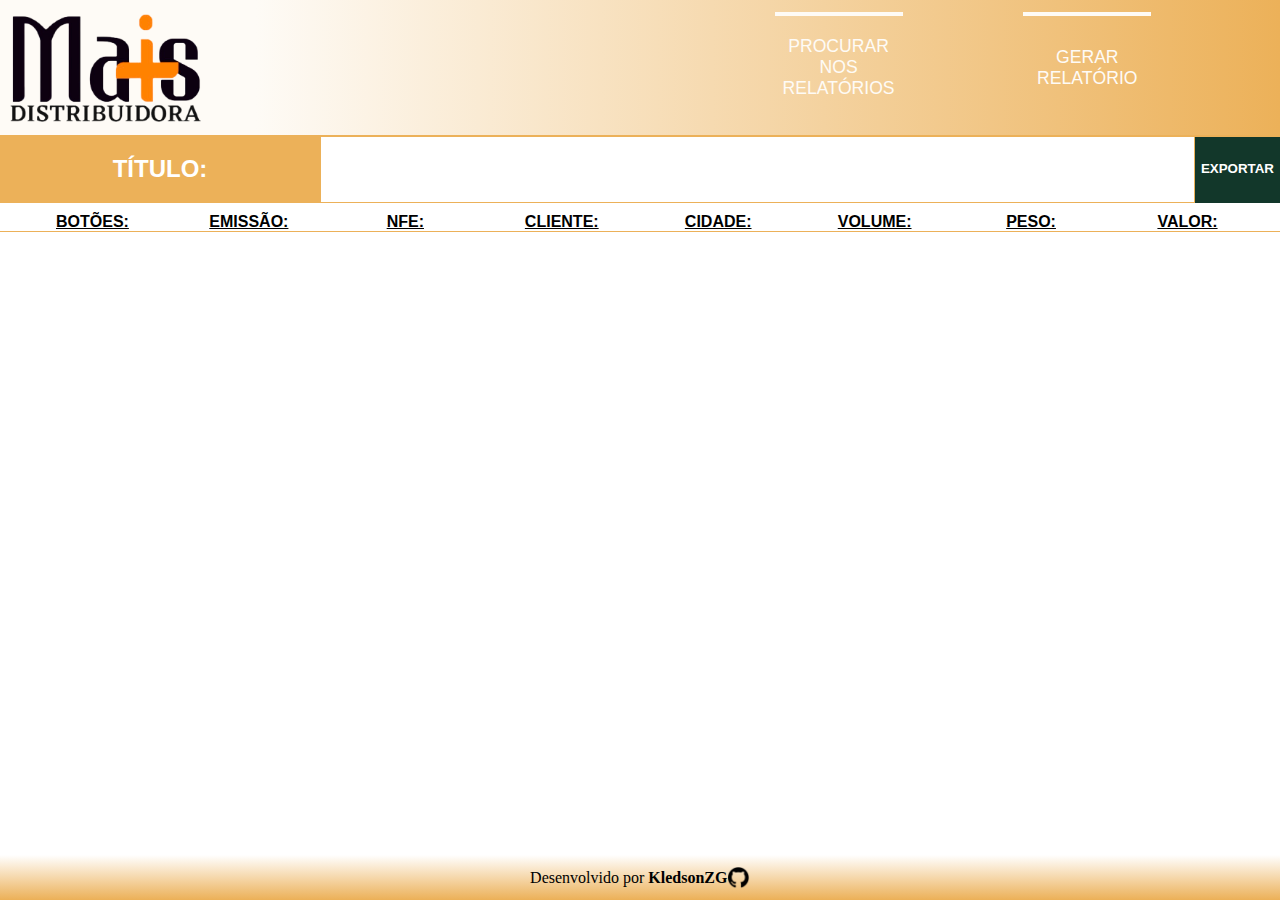
==== www/pages/summary-generation.html @ 4b386340 "missing summary generation page was uploaded now" ====
<html>
    <head>
        <title>Assistente de NFe - KledsonZG</title>
        <meta charset="utf-8" />
        <link rel="stylesheet" href="../style/css/index.css">
        <link rel="stylesheet" href="../style/css/summary-generation.css">
        <link rel="stylesheet" href="../style/css/summary-result.css">
    </head>
    <body>
        <header>
            <div id="header-left-side">
                <img id="header-image-logo" src="../style/images/logo.png" alt="mais-distribuiddora-logo" title="Página inicial" onclick="window.location.assign('/index.html')">
            </div>
            <div id="header-right-side">
                <a class="header-btn" href="/summarySearch">
                    <span>PROCURAR</span>
                    <span>NOS</span>
                    <span>RELAT&Oacute;RIOS</span>
                </a>
                <a class="header-btn 2" href="/generateSummary" style="--btn-icon: url('../images/column-chart-icon.png');">
                    <span>GERAR</span>
                    <span>RELAT&Oacute;RIO</span>
                </a>
            </div>
        </header>
        <div id="main" class="hidden">
            <div id="main-title">
                <h1>GERAR RELAT&Oacute;RIO</h1>
            </div>
            <div id="form">
                <div class="form-container">
                    <h4>De:</h4>
                    <input type="date" id="input-date-from-xml">
                    <h3>DATA DOS XML'S</h3>
                    <h4>At&eacute;:</h4>
                    <input type="date" id="input-date-to-xml">
                </div>
                <div class="form-container">
                    <h4>De:</h3>
                    <input type="date" id="input-date-from-emission">
                    <h3>DATA DE EMISS&Atilde;O DAS NF'S</h3>
                    <h4>At&eacute;:</h3>
                    <input type="date" id="input-date-to-emission">
                </div>
                <div class="form-container text-input">
                    <h3>TRANSPORTADORA:</h3>           
                    <input class="input-form-text" type="text" id="input-shipping-company">
                    <div class="input-checkbox-precision-container">
                        <span>Precis&atilde;o:</span>
                        <input type="checkbox" class="input-checkbox-precision">
                    </div> 
                </div>
                <div class="form-container text-input">
                    <h3>VOLUMES:</h3>           
                    <input class="input-form-text" type="number" id="input-volumes">
                    <div class="input-checkbox-precision-container">
                        <span>Precis&atilde;o:</span>
                        <input type="checkbox" class="input-checkbox-precision">
                    </div>
                </div>
                <div class="form-container text-input">
                    <h3>PESO:</h3>           
                    <input class="input-form-text" type="number" id="input-weight">
                    <div class="input-checkbox-precision-container">
                        <span>Precis&atilde;o:</span>
                        <input type="checkbox" class="input-checkbox-precision">
                    </div>
                </div>
                <div class="form-container text-input">
                    <h3>PASTA DE SA&Iacute;DA:</h3>           
                    <input class="input-form-text" type="text" id="input-folder" list="datalist-folder">
                    <datalist id="datalist-folder"></datalist>
                </div>
                <div class="form-container btns">
                    <button class="form-btn" id="form-btn-generate">GERAR RELAT&Oacute;RIO</button>
                    <button class="form-btn" id="form-btn-reset">RESETAR</button>
                </div>
            </div>
        </div>
        <div id="summary-result" class="">
            <div id="summary-title-container">
                <h2>T&Iacute;TULO:</h2>
                <input type="text" id="input-title">
                <button type="button" id="summary-export" output_folder="" title="Gerar arquivo excel">EXPORTAR</button>
            </div>
            <div class="summary-row header">
                <div class="summary-column">BOT&Otilde;ES:</div>
                <div class="summary-column">EMISS&Atilde;O:</div>
                <div class="summary-column">NFE:</div>
                <div class="summary-column">CLIENTE:</div>
                <div class="summary-column">CIDADE:</div>
                <div class="summary-column">VOLUME:</div>
                <div class="summary-column">PESO:</div>
                <div class="summary-column">VALOR:</div>
            </div>
            <div class="summary-row summary-row-model hidden">
                <div class="summary-column btns">
                    <button class="button-row button-row-move"></button>
                    <button class="button-row button-row-delete"></button>
                    <button class="button-row button-row-insert"></button>
                </div>
                <div class="summary-column"><textarea  placeholder="Data de Emiss&atilde;o" class="input-column-emission" hidden></textarea><span></span></div>
                <div class="summary-column"><textarea  placeholder="N&uacute;mero NF" class="input-column-nf" hidden></textarea><span></span></div>
                <div class="summary-column"><textarea  placeholder="Cliente" class="input-column-client" hidden></textarea><span></span></div>
                <div class="summary-column"><textarea  placeholder="Cidade" class="input-column-city" hidden></textarea><span></span></div>
                <div class="summary-column"><textarea  placeholder="Volume" class="input-column-volume" hidden></textarea><span></span></div>
                <div class="summary-column"><textarea  placeholder="Peso" class="input-column-weight" hidden></textarea><span></span></div>
                <div class="summary-column"><textarea  placeholder="Valor" class="input-column-value" hidden></textarea><span></span></div>
            </div>
            
        </div>
        <footer>
            <div id="footer-credits">
                <div><span>Desenvolvido por <b>KledsonZG</b></span></div>   
                <a href="https://github.com/kledsonzg">
                    <img class="footer-img" src="../style/images/github-icon.png" alt="KledsonZG's Github Profile" title="GitHub: KledsonZG"/>
                </a>
            </div>   
        </footer>
        <script src="../scripts/summary-generate.js"></script>
        <script src="../scripts/summary-interaction.js"></script>
    </body>
</html>
---- www/style/css/index.css ----
/* CSS Document */
:root{
    --btn-icon: url('../images/magnifier-glass-icon.png');
}

@font-face {
    font-family: BulletinGothic;
    src: url('../fonts/BulletinGothic.otf');
}
@keyframes header-btn-before-anim {
    from{
        background-color: transparent;
        border-radius: 50%;
        background-image: var(--btn-icon);
        background-position: 50% 80%;
        background-repeat: no-repeat;
        background-size: 25% 25%;
    }
    to{
        background-color: #ECB159;
        border-radius: 10%;
        border-bottom: solid white 4px;
        border-top: 0;
        background-image: var(--btn-icon);
        background-position: 50% 50%;
        background-repeat: no-repeat;
        background-size: 25% 25%;
    }
}

html, body{
    margin: 0; padding: 0; left: 0; top: 0;
}
body{
    position: relative;
    display: flex;
    flex-direction: column;
    min-height: 85vh;
}

header{
    position: fixed;
    top: 0; left: 0;
    width: 100%; height: 15vh;
    z-index: 10;

    background-image: linear-gradient(to right, #FEFBF6 20%, #ECB159);
    border-bottom: #ECB159 solid 2px;
    display: flex;
    flex-direction: row;
}

#header-left-side{
    position: relative;
    height: 100%; width: 50%;
    display: flex;
    flex-direction: row;
    flex-wrap: nowrap;
    align-items: center;
}
#header-image-logo{
    position: relative;
    height: 80%;
    left: 10px;
    cursor: pointer;
}

#header-right-side{
    position: relative;
    height: 100%; width: 50%;
    display: flex;
    flex-direction: row;
    justify-content: space-evenly;
    
    flex-wrap: nowrap;
    align-items: center;
    color: #FEFBF6;
}

.header-btn{
    text-decoration: none;
    color: #FEFBF6;
    font-family: Arial;
    font-size: 1.1rem;
    text-align: center;
    display: flex;
    flex-direction: column;
    align-items: center;
    justify-content: center;
}
.header-btn::before{
    content: "";
    position: absolute;
    z-index: -1;
    width: 20%; height: 80%;
    border-top: #FEFBF6 solid 4px;
}
.header-btn:hover::before{
    animation: header-btn-before-anim 0.4s forwards;
}
.header-btn:hover{
    color: transparent;
}
.header-btn img{
    height: 1;
}

footer{
    position: relative;
    height: 5%; width: 100%;
    display: flex;
    align-self: flex-end;
    justify-content: center;
    top: 15%;
    background-image: linear-gradient(to top, #ECB159 1%, white);
}
#footer-credits{
    position: relative;
    height: 100%;
    display: flex;
    flex-direction: row;
    align-content: center;
    justify-content: center;
}
#footer-credits div{
    position: relative;
    display: flex;
    align-items: center;
}
#footer-credits a{
    position: relative;
    display: flex;
    align-items: center;
}
#footer-credits a:hover{
    bottom: 2px;
    background-image: url('../images/github-icon-hover.png');
    background-repeat: no-repeat;
    background-size: 100% 50%;
    background-position: 50% 50%;
}
#footer-credits a:hover *{
    visibility: hidden;
}
.footer-img{
    position: relative;
    height: 50%;
}


#main-page{
    position: relative;
    top: 15vh;
    flex: 1;
    font-family: BulletinGothic;
    background-image: linear-gradient(to bottom, #ecb159cd, #f2d5a8, white);
    background-size: 100% 100%;
    background-repeat: no-repeat;
    display: flex;
    flex-direction: row;
}
#main-page a:visited{
    color: black;
}
#main-page a:hover{
    color: blue;
}
.main-page-column{
    position: relative;
    width: 50%; height: 100%;
    display: flex;
    flex-direction: column;
    text-align: center;
    font-size: 1.5rem;
    color: black;
    justify-content: space-evenly;
    align-items: center;
    border-left: 1px solid black;
}
#main-page-list-options{
    position: relative;
    height: 75%; width: 70%;
    background-color: white;
    border-radius: 10px;
    border-right: 4px #ECB159 solid;
    border-bottom: 4px #ECB159 solid;
    display: flex;
    flex-direction: column;
    font-family: Arial;
}
#main-page-list-options a{
    width: 100%;
    text-decoration: none;
    color: black;
    border-bottom: 1px solid black;
    font-size: 1.5rem;
}
#main-page-list-options a:hover{
    background-color: #ECB159;
    color: black;
    font-weight: bold;
    font-size: 1.6rem;
}
#main-page-title{
    text-decoration: underline;
}
#container-info{
    position: relative;
    background-color: white;
    border-radius: 10px;
    border-right: 2px #ECB159 solid;
    border-bottom: 2px #ECB159 solid;
    height: 25%; width: 75%;
    font-family: arial;
    font-size: 1rem;
    display: flex;
    align-items: center;
    text-align: center;
}
---- www/style/css/summary-generation.css ----
/*  CSS Document */
h1{
    color: black;
}
.hidden{  
    position: fixed !important;
    width: 0 !important; height: 0 !important;
    visibility: hidden;
}
#main{
    position: relative;
    display: flex;
    flex-direction: column;
    flex: 1;
    top: 15%;
    overflow: auto;
}
#main-title{
    position: relative;
    display: flex;
    width: 100%;
    justify-content: center;
    text-decoration: underline;
}
#form{
    position: relative;
    top: 30px;
    border-top: 2px solid #ECB159;
}
.right-align{
    text-align: right;
}
.form-container{
    position: relative;
    top: 0;
    display: flex;
    flex-direction: row;
    justify-content: space-evenly;
    align-content: center;
    border-bottom: 1px solid #ECB159;
}
.form-container h3{
    position: relative;
    width: 200px;
    text-align: center;
    text-decoration: underline black 2px;
}
.form-container h4{
    position: relative;
    display: flex;
    flex-direction: column;
    justify-content: space-around;
}
.form-container input{
    position: relative;
    background-color: transparent;
    border: none;
    font-size: 1.5rem;
}
.form-container input:focus{
    outline: none;
}

.input-form-text{
    flex: 1;
    border: #ECB159 1px solid;
    text-decoration: underline #ECB159;
}
#input-folder{
    font-size: 1rem;
}

.input-checkbox-precision-container{
    position: relative;
    display: flex;
    flex-direction: column;
    justify-content: center;
    border-left: #ECB159 1px dotted;
}

.form-container.btns{
    border: none;
}
.form-btn{
    position: relative;
    margin-top: 25px;
    font-size: 1.5rem;
    border: 2px solid black;
    cursor: pointer;
}
.form-btn:hover{
    bottom: 2px;
}
#form-btn-generate{
    background-color: #416D19;
}
#form-btn-reset{
    background-color: #561C24;
}
#form-btn-generate:hover{
    background-color: #9BCF53;
}
#form-btn-reset:hover{
    background-color: #6D2932;
}
---- www/style/css/summary-result.css ----
/* CSS Document */
#summary-result{
    position: relative;
    top: 15%;
    display: flex;
    flex: 1;
    flex-direction: column;
    font-family: Arial;
}
#summary-title-container{
    position: relative;
    display: flex;
    flex-direction: row;
    background-color: #ECB159;
}
#summary-title-container h2{
    position: relative;
    width: 25%;
    display: flex;
    justify-content: center;
    font-family: Arial;
    color: white;
}
#summary-title-container input{
    flex: 1;
    background-color: white;
    font-size: 1.5rem;
    border: #ECB159 1px solid;
    color: black;
}
#summary-title-container input:focus{
    outline: 0;
    font-weight: bold;
}
#summary-title-container button{
    font-family: Arial;
    color: white;
    font-weight: bold;
    background-color: #12372A;
    border: none;
    transition: transform 1s;
    width: fit-content;
}
#summary-title-container button:hover{
    background-color: #416D19;
    width: 15%;
    cursor: pointer;
}

.summary-row{
    position: relative;
    display: flex;
    flex-direction: row;
    width: 100%;
    justify-content: space-evenly;
    border-bottom: #ECB159 1px solid;
}
.summary-row.header{
    text-decoration: underline;
    font-weight: bold;
    margin-top: 10px;
}
.summary-column{
    position: relative;
    display: flex;
    justify-content: center;
    flex-direction: row;
    text-align: center;
    align-items: center;
    width: 10%;
}
.summary-row:not(.header) .summary-column:hover:not(.btns){
    cursor: crosshair;
    background-color: #ECB159;
}
.summary-row.to-replace{
    background-color: #22A39F60;
}
.summary-column textarea{
    width: 100%;
    text-align: center;
    border: none;
    border-bottom: 1px solid #ECB159;
    font-size: 1rem;
}
.summary-column textarea:focus{
    outline: 0;
    height: 100%;
    border: #22A39F 1px solid;
}

.summary-column.btns{
    display: flex;
    flex-direction: row;
    justify-content: space-evenly;
}
.button-row{
    position: relative;
    height: 25px; width: 25px;
    background-color: transparent;
    border: none;
    background-repeat: no-repeat;
    background-size: 100% 100%;
    background-position: 50% 50%;
    cursor: pointer;
}
:not(.button-row-move).button-row:hover{
    top: -2px;
}
.button-row-move{
    background-image: url('../images/move-y-icon.png');  
    cursor: row-resize;
}
.button-row-delete{
    background-image: url('../images/red-trash-can-icon.png');  
}
.button-row-insert{
    background-image: url('../images/addition-color-icon.png');
}
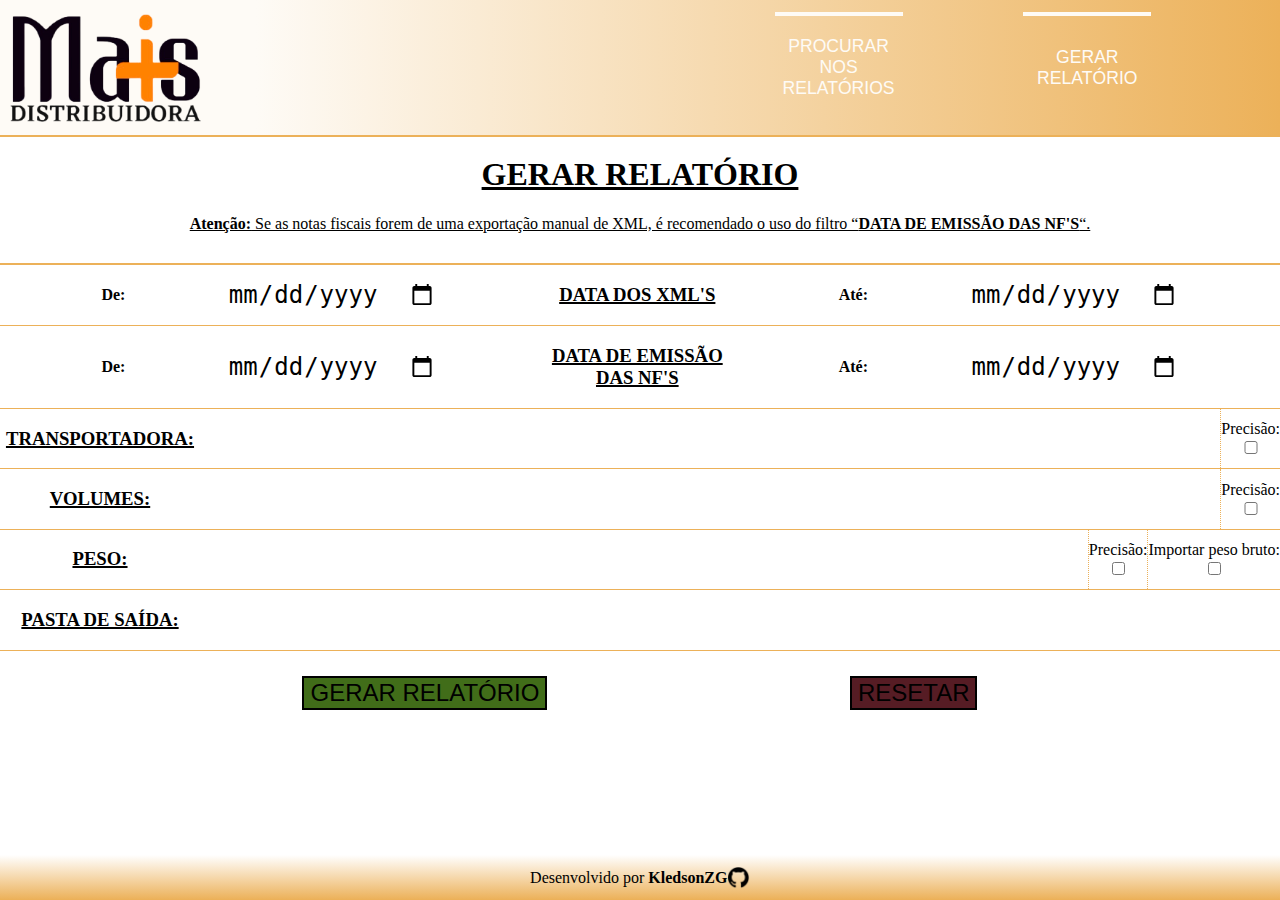
==== commit 0e428d35: "first branch push" ====
--- a/www/pages/summary-generation.html
+++ b/www/pages/summary-generation.html
@@ -25,7 +25,8 @@
         </header>
         <div id="main" class="hidden">
             <div id="main-title">
-                <h1>GERAR RELAT&Oacute;RIO</h1>
+                <h1 style="text-align: center;">GERAR RELAT&Oacute;RIO</h1>
+                <span style="grid-row: 2; text-align: center;"><b>Atenção:</b> Se as notas fiscais forem de uma exportação manual de XML, é recomendado o uso do filtro &OpenCurlyDoubleQuote;<b>DATA DE EMISS&Atilde;O DAS NF'S</b>&OpenCurlyDoubleQuote;.</span>
             </div>
             <div id="form">
                 <div class="form-container">
@@ -64,6 +65,10 @@
                     <div class="input-checkbox-precision-container">
                         <span>Precis&atilde;o:</span>
                         <input type="checkbox" class="input-checkbox-precision">
+                    </div>
+                    <div class="input-checkbox-precision-container">
+                        <span>Importar peso bruto:</span>
+                        <input type="checkbox" id="checkbox-import-gross-weight">
                     </div>
                 </div>
                 <div class="form-container text-input">
--- a/www/style/css/summary-generation.css
+++ b/www/style/css/summary-generation.css
@@ -17,7 +17,7 @@
 }
 #main-title{
     position: relative;
-    display: flex;
+    display: grid;
     width: 100%;
     justify-content: center;
     text-decoration: underline;
@@ -70,7 +70,7 @@
     font-size: 1rem;
 }
 
-.input-checkbox-precision-container{
+.input-checkbox-precision-container, .input-checkbox-weight-container{
     position: relative;
     display: flex;
     flex-direction: column;
